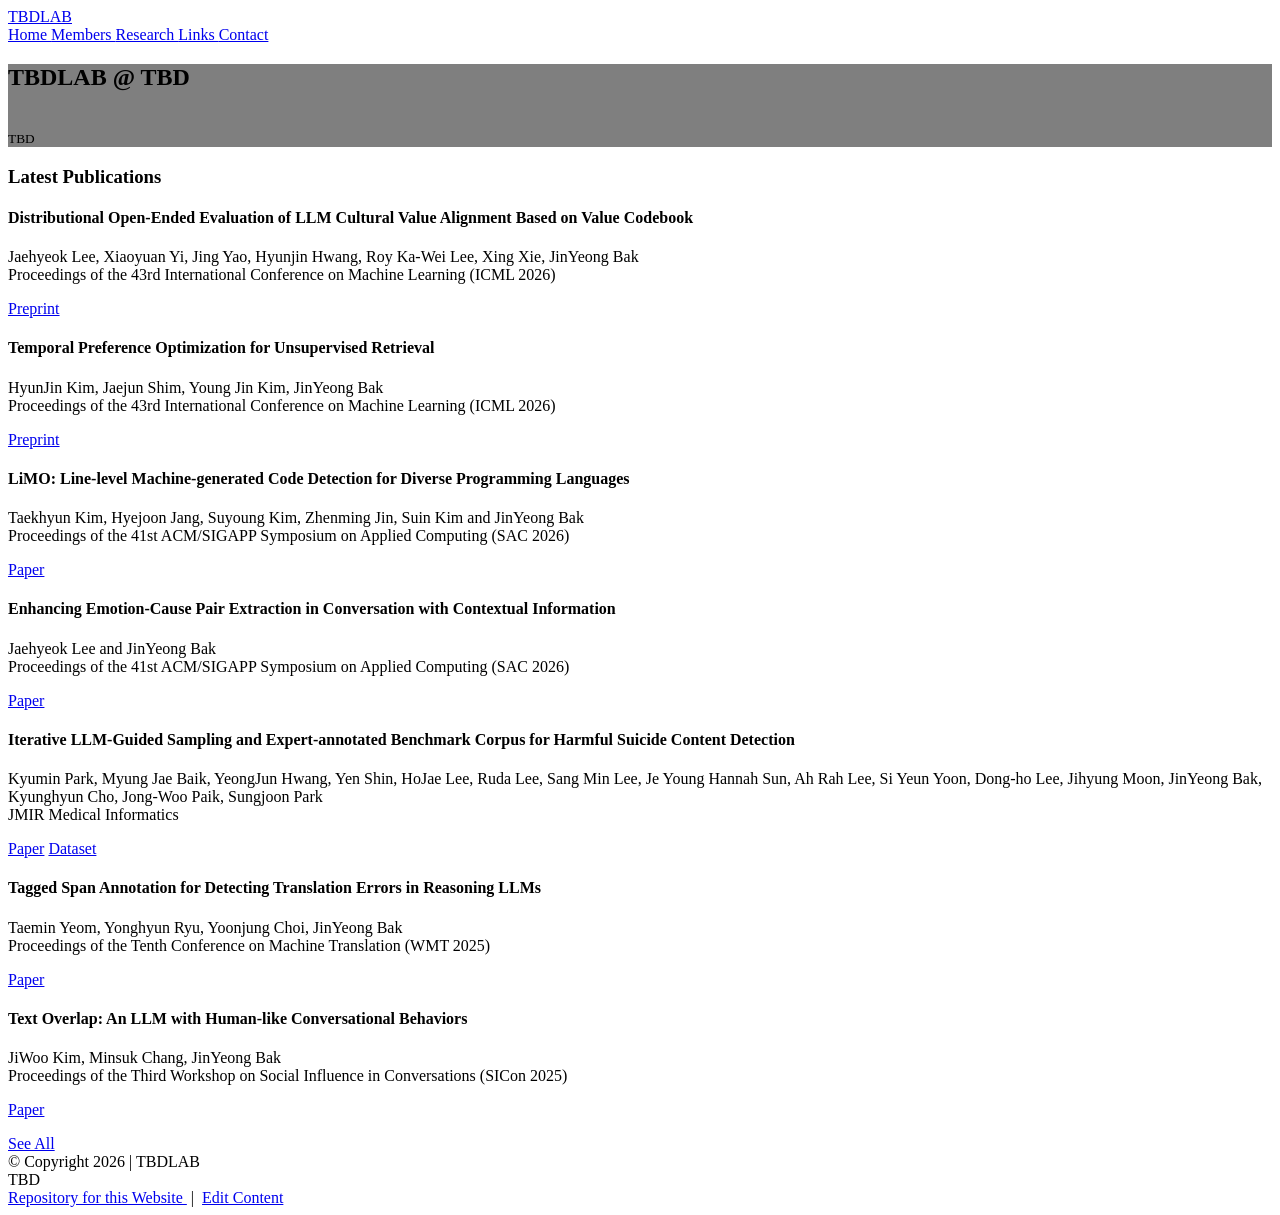
==== docs/index.html @ 202b2170 "build the website with the latest source data - Wed Jul  8 09:05:07 UTC 2026" ====
<!DOCTYPE html>
<html lang="en">

<head>
    <!-- Global site tag (gtag.js) - Google Analytics -->
    <script async src="https://www.googletagmanager.com/gtag/js?id=UA-179540919-1"></script>
    <script>
      window.dataLayer = window.dataLayer || [];
      function gtag(){dataLayer.push(arguments);}
      gtag('js', new Date());

      gtag('config', 'UA-179540919-1');
    </script>
    
    <meta charset="utf-8">
    <meta http-equiv="X-UA-Compatible" content="IE=edge">
    <meta name="viewport" content="width=device-width,initial-scale=1.0">
    <link rel="icon" href="/assets/images/logo.png">
    <link rel="stylesheet" href="/assets/styles/index.css">
    <link rel="stylesheet" href="/assets/styles/header.css">
    <link rel="stylesheet" href="/assets/styles/screen.css">
    <link rel="stylesheet" href="/assets/styles/footer.css">
    <title>TBDLAB</title>
    
    
</head>

<body>
    
    <header class="header" :class="{ 'header-scrolled': scrolled  }" id="header">
    <div class="header-content">
        <a href="/">
            <div class="logo">
                <!-- <div class="logo-drawing-container">
                    <div class="logo-drawing" ref="logo"></div>
                </div> -->
                <div class="logo-text pre-wrap">TBDLAB</div>
            </div>
        </a>
        <div class="header-menu">
            <a class="header-menu-item" href="/">
                Home
            </a>
            <a class="header-menu-item" href="/members">
                Members
            </a>
            <a class="header-menu-item" href="/research">
                Research
            </a>
            <a class="header-menu-item" href="/links">
                Links
            </a>
            <a class="header-menu-item" href="/contact">
                Contact
            </a>
        </div>
    </div>
</header>
    <div class="main">
        
<div class="home">
    <section 
        class="screen screen-large"
        style="background-image:linear-gradient(rgba(0,0,0,0.5),rgba(0,0,0,0.5)),url(/assets/images/backgrounds/library.jpg)"
    >
        <div class="content">
            <h1>TBDLAB @ TBD</h1><br />
            <small>TBD</small>
        </div>
    </section>
    
    
    <div class="row">
        <div class="container">
            <div class="latest v-padded">
                <h3 class="row-title">Latest Publications</h3>
                
                <div class="research-item row-item">
                    <div class="title-row">
                        <h4 class="title">Distributional Open-Ended Evaluation of LLM Cultural Value Alignment Based on Value Codebook</h4>
                    </div>
                    <div class="authors">Jaehyeok Lee, Xiaoyuan Yi, Jing Yao, Hyunjin Hwang, Roy Ka-Wei Lee, Xing Xie, JinYeong Bak </div>
                    <div class="booktitle">Proceedings of the 43rd International Conference on Machine Learning (ICML 2026)</div>
                    <div class="link-buttons link-buttons-small">
                        <p><a href="https://arxiv.org/abs/2604.06210">Preprint</a></p>
                    </div>
                </div>
                
                <div class="research-item row-item">
                    <div class="title-row">
                        <h4 class="title">Temporal Preference Optimization for Unsupervised Retrieval</h4>
                    </div>
                    <div class="authors">HyunJin Kim, Jaejun Shim, Young Jin Kim, JinYeong Bak </div>
                    <div class="booktitle">Proceedings of the 43rd International Conference on Machine Learning (ICML 2026)</div>
                    <div class="link-buttons link-buttons-small">
                        <p><a href="https://github.com/agwaBom/TPOUR/blob/main/ICML_2026_TPOUR.pdf">Preprint</a></p>
                    </div>
                </div>
                
                <div class="research-item row-item">
                    <div class="title-row">
                        <h4 class="title">LiMO: Line-level Machine-generated Code Detection for Diverse Programming Languages</h4>
                    </div>
                    <div class="authors">Taekhyun Kim, Hyejoon Jang, Suyoung Kim, Zhenming Jin, Suin Kim and JinYeong Bak</div>
                    <div class="booktitle">Proceedings of the 41st ACM/SIGAPP Symposium on Applied Computing (SAC 2026)</div>
                    <div class="link-buttons link-buttons-small">
                        <p><a href="https://dl.acm.org/doi/10.1145/3748522.3779718">Paper</a></p>
                    </div>
                </div>
                
                <div class="research-item row-item">
                    <div class="title-row">
                        <h4 class="title">Enhancing Emotion-Cause Pair Extraction in Conversation with Contextual Information</h4>
                    </div>
                    <div class="authors">Jaehyeok Lee and JinYeong Bak</div>
                    <div class="booktitle">Proceedings of the 41st ACM/SIGAPP Symposium on Applied Computing (SAC 2026)</div>
                    <div class="link-buttons link-buttons-small">
                        <p><a href="https://dl.acm.org/doi/10.1145/3748522.3779710">Paper</a></p>
                    </div>
                </div>
                
                <div class="research-item row-item">
                    <div class="title-row">
                        <h4 class="title">Iterative LLM-Guided Sampling and Expert-annotated Benchmark Corpus for Harmful Suicide Content Detection</h4>
                    </div>
                    <div class="authors">Kyumin Park, Myung Jae Baik, YeongJun Hwang, Yen Shin, HoJae Lee, Ruda Lee, Sang Min Lee, Je Young Hannah Sun, Ah Rah Lee, Si Yeun Yoon, Dong-ho Lee, Jihyung Moon, JinYeong Bak, Kyunghyun Cho, Jong-Woo Paik, Sungjoon Park</div>
                    <div class="booktitle">JMIR Medical Informatics</div>
                    <div class="link-buttons link-buttons-small">
                        <p><a href="https://medinform.jmir.org/2026/1/e73725">Paper</a>
<a href="https://github.com/Human-Language-Intelligence/Harmful-Suicide-Content-Detection">Dataset</a></p>
                    </div>
                </div>
                
                <div class="research-item row-item">
                    <div class="title-row">
                        <h4 class="title">Tagged Span Annotation for Detecting Translation Errors in Reasoning LLMs</h4>
                    </div>
                    <div class="authors">Taemin Yeom, Yonghyun Ryu, Yoonjung Choi, JinYeong Bak</div>
                    <div class="booktitle">Proceedings of the Tenth Conference on Machine Translation (WMT 2025)</div>
                    <div class="link-buttons link-buttons-small">
                        <p><a href="https://aclanthology.org/2025.wmt-1.62/">Paper</a></p>
                    </div>
                </div>
                
                <div class="research-item row-item">
                    <div class="title-row">
                        <h4 class="title">Text Overlap: An LLM with Human-like Conversational Behaviors</h4>
                    </div>
                    <div class="authors">JiWoo Kim, Minsuk Chang, JinYeong Bak</div>
                    <div class="booktitle">Proceedings of the Third Workshop on Social Influence in Conversations (SICon 2025)</div>
                    <div class="link-buttons link-buttons-small">
                        <p><a href="https://aclanthology.org/2025.sicon-1.10/">Paper</a></p>
                    </div>
                </div>
                
                <div class="link-buttons link-buttons-large">
                    <a class="more-button" href="/research.html">See All</a>
                </div>
            </div>
        </div>
    </div>
    
</div>

    </div>
    <footer class="footer">
    <div class="container">
        <div class="footer-inner">
            <div class="footer-item">
                <div class="footer-text">
                    &copy; Copyright <span id="footer-year">2020</span> | TBDLAB
                </div>
                <div class="footer-text pre-wrap">TBD</div>
            </div>
            <div class="footer-item">
                <div class="footer-text">
                    <a href="https://github.com/Human-Language-Intelligence/research-group-static-web">
                        Repository for this Website
                    </a>
                    &nbsp;|&nbsp;
                    <a href="https://docs.google.com/spreadsheets/d/1xn6YEWFy4t2v1svjEVmhkUVTfTJesfJtIzNBNZm7tEM/edit?usp=sharing">
                        Edit Content
                    </a>
                </div>
            </div>
        </div>
    </div>
    <script>
        document.getElementById('footer-year').innerHTML = (new Date()).getFullYear();
    </script>
</footer>
    
    <script src="/assets/scripts/index.js"></script>
</body>

</html>
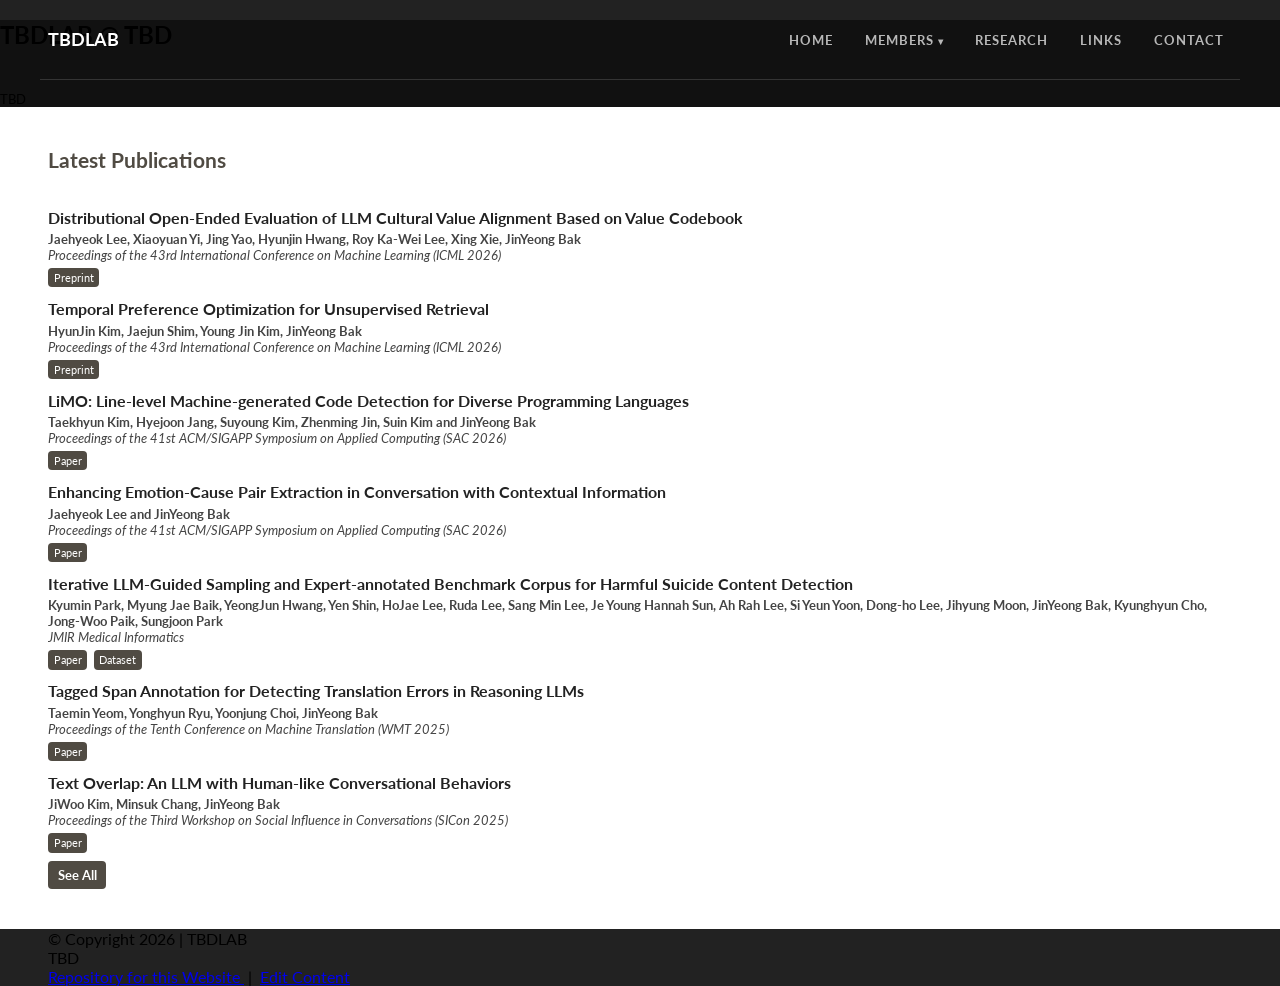
==== commit 2ccf5729: "build the website with the latest source data - Wed Jul  8 09:24:47 UTC 2026" ====
--- a/docs/index.html
+++ b/docs/index.html
@@ -38,21 +38,38 @@
             </div>
         </a>
         <div class="header-menu">
-            <a class="header-menu-item" href="/">
-                Home
-            </a>
-            <a class="header-menu-item" href="/members">
-                Members
-            </a>
-            <a class="header-menu-item" href="/research">
-                Research
-            </a>
-            <a class="header-menu-item" href="/links">
-                Links
-            </a>
-            <a class="header-menu-item" href="/contact">
-                Contact
-            </a>
+            
+                
+                <a class="header-menu-item" href="/">Home</a>
+                
+            
+                
+                <div class="header-dropdown">
+                    
+                    <span class="header-menu-item header-dropdown-label" tabindex="0">Members <span class="header-dropdown-caret">▾</span></span>
+                    
+                    <div class="header-submenu">
+                        
+                        <a class="header-submenu-item" href="/member#faculty">PI</a>
+                        
+                        <a class="header-submenu-item" href="/member#student">Student</a>
+                        
+                    </div>
+                </div>
+                
+            
+                
+                <a class="header-menu-item" href="/reserach">Research</a>
+                
+            
+                
+                <a class="header-menu-item" href="/links">Links</a>
+                
+            
+                
+                <a class="header-menu-item" href="/contact">Contact</a>
+                
+            
         </div>
     </div>
 </header>
--- a/assets/styles/index.css
+++ b/assets/styles/index.css
@@ -0,0 +1,430 @@
+@import url('https://fonts.googleapis.com/css?family=Lato:400,400i,700&display=swap');
+
+:root {
+    /* Colors */
+    --main-color: #504B43;
+    --text-color: #222222;
+    --link-color: #C97C5D;
+    --white-color: #ffffff;
+    --light-grey-color: #f8f8f8;
+    --grey-color: #444444;
+    --header-text-color: rgba(255, 255, 255, 0.7);
+    --header-text-highlight-color: #ffffff;
+    --header-border-color: rgba(255, 255, 255, 0.15);
+    --header-scrolled-bg-color: rgba(255, 255, 255, 0.9);
+    /* Measures */
+    --max-width: 75rem;
+    --mobile-max-width: 48rem;
+}
+
+* {
+    box-sizing: border-box;
+}
+
+html, body {
+    padding: 0;
+    margin: 0;
+}
+
+body {
+    background-color: var(--text-color);
+    font-family: 'Lato', Helvetica, Arial, sans-serif;
+    -webkit-font-smoothing: antialiased;
+    -moz-osx-font-smoothing: grayscale;
+}
+
+.body-content {
+    background-color: var(--white-color);
+    padding-bottom: 1rem;
+}
+
+.row {
+    background-color: var(--white-color);
+    padding-top: 1rem;
+    padding-bottom: 1rem;
+}
+
+.v-padded {
+    padding: 1.5rem 0;
+}
+
+.pre-wrap {
+    white-space: pre-wrap;
+}
+
+.row-title {
+    margin: 0;
+    padding: 0 0 2rem 0;
+    font-size: 1.3rem;
+    font-weight: bold;
+    color: var(--main-color);
+    scroll-margin-top: 6rem;
+}
+
+.row:nth-child(odd) {
+    background-color: var(--light-grey-color);
+}
+
+.container {
+    margin: 0 auto;
+    padding: 0 0.5rem;
+    max-width: var(--max-width);
+    overflow: auto;
+}
+
+.row-card-item {
+    float: left;
+    width: 50%;
+    max-width: 50%;
+    padding: 0;
+    color: var(--text-color);
+    overflow: hidden;
+    transition: all 0.5s ease;
+}
+
+.row-item {
+    padding: 0;
+    color: var(--text-color);
+    max-height: 13rem;
+    overflow: hidden;
+    transition: all 0.5s ease;
+}
+
+.row-item.hidden {
+    opacity: 0;
+    max-height: 0;
+}
+
+.link-buttons {
+    display: block;
+    overflow: auto;
+}
+
+.link-buttons p {
+    padding: 0;
+    margin: 0.2rem 0;
+}
+
+.link-buttons a {
+    display: inline-block;
+    padding: 0.3rem 0.5rem;
+    margin-right: 0.15rem;
+    border-radius: 4px;
+    background-color: var(--main-color);
+    color: var(--white-color);
+    text-decoration: none;
+    font-size: 0.7rem;
+    cursor: pointer;
+    transition: all 0.5s ease;
+}
+
+.link-buttons.link-buttons-small a {
+    padding: 0.2rem 0.35rem;
+    margin-right: 0.15rem;
+}
+
+.link-buttons.link-buttons-large a {
+    padding: 0.4rem 0.6rem;
+    margin-right: 0.3rem;
+    font-size: 0.8rem;
+    font-weight: bold;
+}
+
+.link-buttons a:hover {
+    background-color: var(--link-color);
+}
+
+.member {
+    position: relative;
+    padding: 1rem 1rem 1rem 9.8rem;
+    min-height: 12rem;
+    color: var(--text-color);
+    font-size: 0.9rem;
+}
+
+.member-image {
+    position: absolute;
+    left: 0;
+    border-radius: 1rem;
+    width: 9rem;
+    height: 9rem;
+    background-size: cover;
+}
+
+.member-text {
+    position: relative;
+}
+
+.member-name {
+    margin: 0;
+    padding: 0 0 0.2rem 0;
+    font-size: 1rem;
+    font-weight: bold;
+    color: var(--main-color);
+}
+
+.member-email {
+    display: block;
+    padding-bottom: 0.3rem;
+    text-decoration: none;
+    color: var(--text-color);
+}
+
+.member-description {
+    padding-top: 0.3rem;
+    padding-bottom: 0.3rem;
+    font-size: 0.85rem;
+}
+
+.alumnus {
+    position: relative;
+    padding: 1rem 1rem 1rem 6rem;
+    min-height: 7.5rem;
+    color: var(--text-color);
+    font-size: 0.9rem;
+    overflow: auto;
+}
+.alumnus .image {
+    position: absolute;
+    left: 0;
+    border-radius: 1rem;
+    width: 5rem;
+    height: 5rem;
+    background-size: cover;
+}
+.alumnus .name {
+    margin: 0;
+    padding: 0;
+    font-size: 0.9rem;
+    font-weight: bold;
+    color: var(--main-color);
+}
+.alumnus .email {
+    display: block;
+    text-decoration: none;
+    color: var(--grey-color);
+    font-size: 0.8rem;
+}
+.alumnus .grad {
+    display: block;
+    color: var(--grey-color);
+    font-size: 0.8rem;
+}
+.alumnus .description {
+    padding: 0.2rem 0;
+}
+.alumnus .description {
+    padding: 0;
+    margin: 0.2rem 0;
+    color: var(--grey-color);
+    font-size: 0.8rem;
+}
+
+.text-row {
+    display: flex;
+    flex-flow: row wrap;
+    align-items: center;
+    justify-content: flex-start;
+}
+
+.text-item {
+    flex: 0 0 auto;
+    margin-left: 0.5rem;
+}
+
+.tag-selector .tags {
+    padding: 0.3em 0;
+    overflow: auto;
+}
+.tag-selector .tag {
+    opacity: 0.6;
+}
+.tag-selector .tag.active {
+    opacity: 1;
+    cursor: disabled;
+}
+.tag-selector .tag:hover {
+    opacity: 1;
+}
+
+.research-item {
+    padding: 0.3em 0;
+    color: var(--text-color);
+    max-height: 13rem;
+    transition: all 0.5s ease;
+    /* transition: left 2s ease; */
+}
+.research-item.hidden {
+    opacity: 0;
+    max-height: 0;
+    /* display: none; */
+    padding: 0;
+    margin: 0;
+    overflow: hidden;
+}
+.research-item .title-row {
+    margin: 0;
+    padding: 0 0 0.3rem 0;
+    overflow: auto;
+}
+.research-item .title {
+    display: block;
+    float: left;
+    margin: 0 0.3rem 0 0;
+    font-size: 1rem;
+    line-height: 1.1rem;
+    font-weight: bold;
+}
+.research-item .tag {
+    display: block;
+    float: left;
+    padding: 0 0.2rem;
+    margin-right: 0.3rem;
+    background-color: var(--grey-color);
+    border-radius: 4px;
+    color: var(--white-color);
+    line-height: 1.1rem;
+    height: 1.1rem;
+    font-size: 0.7rem;
+    font-weight: bold;
+}
+.research-item .authors {
+    padding: 0;
+    font-size: 0.8rem;
+    font-weight: bold;
+    color: var(--grey-color);
+}
+.research-item .booktitle {
+    padding: 0;
+    font-size: 0.8rem;
+    font-weight: normal;
+    font-style: italic;
+    color: var(--grey-color);
+}
+
+.link-item {
+    position: relative;
+    padding: 0.8rem 0;
+    color: var(--text-color);
+    font-size: 0.9rem;
+}
+.link-item .title {
+    margin: 0;
+    padding: 0 0 0.2rem 0;
+    font-size: 1rem;
+    font-weight: bold;
+    color: var(--main-color);
+} 
+.link-item .subtitle {
+    display: block;
+    padding-bottom: 0.3rem;
+    color: var(--text-color);
+    font-style: italic;
+}
+.link-item .description {
+    padding: 0.3rem 0;
+    font-size: 0.8rem;
+    color: var(--grey-color);
+}
+.link-item .description p {
+    margin: 0;
+    padding: 0.2rem 0;
+}
+.link-item .links {
+    display: block;
+    padding-top: 0.3rem;
+}
+.link-item .links a {
+    display: inline-block;
+    padding: 0.3rem 0.5rem;
+    margin-right: 0.15rem;
+    border-radius: 4px;
+    background-color: var(--main-color);
+    color: var(--white-color);
+    text-decoration: none;
+    font-size: 0.7rem;
+    transition: background-color 0.5s ease;
+}
+.link-item .links a:hover {
+    background-color: var(--link-color);
+}
+
+.contact .text {
+    padding: 0.3rem 0;
+    font-size: 1rem;
+    color: var(--text-color);
+}
+.contact .map-iframe {
+    width: 100%;
+    max-width: 50rem;
+    height: 25rem;
+    border: 0;
+}
+
+.announcement-title {
+    margin: 0;
+    padding: 0 0 0.2rem 0;
+    font-size: 1.1rem;
+    font-weight: bold;
+    color: var(--main-color);
+}
+.announcement-content {
+    max-width: 48rem;
+    padding-top: 0.3rem;
+    padding-bottom: 0.3rem;
+    font-size: 1rem;
+    color: var(--text-color);
+}
+
+@media screen and (max-width: 64rem) {
+    .row-card-item {
+        width: 100%;
+        max-width: 100%;
+    }
+
+    .link-buttons.link-buttons-large a {
+        display: block;
+        float: left;
+        margin-bottom: 0.15rem;
+    }
+}
+
+@media screen and (max-width: 48rem) {
+    .row {
+        padding-top: 0.5rem;
+        padding-bottom: 0.5rem;
+    }
+
+    .v-padded {
+        padding: 1rem 0;
+    }
+
+    .row-title {
+        margin: 0;
+        padding: 0 0 1rem 0;
+        font-size: 1.3rem;
+        font-weight: bold;
+        color: var(--main-color);
+    }
+
+    .member {
+        padding: 1rem 1rem 1rem 5.8rem;
+        min-height: 6rem;
+    }
+
+    .member-image {
+        width: 5rem;
+        height: 5rem;
+    }
+
+    .text-row {
+        flex-flow: column nowrap;
+        justify-content: flex-start;
+        align-items: flex-start;
+    }
+
+    .text-item {
+        flex: 0 0 auto;
+        margin-left: 0;
+    }
+}
--- a/assets/styles/header.css
+++ b/assets/styles/header.css
@@ -0,0 +1,175 @@
+.header {
+    position: fixed;
+    top: 0;
+    left: 0;
+    width: 100%;
+    height: 5rem;
+    margin: 0;
+    padding: 0;
+    z-index: 998;
+    transition: all 1s ease;
+}
+.header-scrolled {
+    height: 3.75rem;
+    background-color: var(--header-scrolled-bg-color);
+    border-bottom: 1px solid var(--light-grey-color);
+}
+.header-content {
+    display: flex;
+    margin: 0 auto;
+    padding: 0;
+    align-items: center;
+    justify-content: space-between;
+    flex-direction: row;
+    background-color: transparent;
+    width: 100%;
+    height: 100%;
+    max-width: var(--max-width);
+    border-bottom: 1px solid var(--header-border-color);
+}
+.header-scrolled .content {
+    border: 0; 
+}
+.logo {
+    flex: 0 0 auto;
+}
+.logo-drawing-container {
+    float: left;
+}
+.logo-drawing {
+    width: 2.7rem;
+    height: 2.7rem;
+    color: black;
+}
+.logo-text {
+    display: block;
+    float: left;
+    padding: 0 0.5rem;
+    font-size: 1.1rem;
+    line-height: 1.2em;
+    font-weight: bold;
+    color: var(--white-color);
+    transition: color 1s ease;
+}
+.header-scrolled .logo-text {
+    color: var(--text-color);
+}
+.logo-image {
+    height: 2.5rem;
+    width: auto;
+}
+.header-menu {
+    flex: 1 1 auto;
+    display: flex;
+    align-items: center;
+    justify-content: flex-end;
+}
+.header-menu-item {
+    padding: 1rem 1rem;
+    text-decoration: none;
+    color: var(--header-text-color);
+    font-size: 0.8rem;
+    font-weight: bold;
+    text-transform: uppercase;
+    letter-spacing: 1px;
+    transition: color 1s ease;
+}
+.header-scrolled .header-menu-item {
+    color: var(--grey-color);
+}
+.header-menu-item:hover {
+    color: var(--header-text-highlight-color);
+}
+.header-scrolled .header-menu-item:hover {
+    color: var(--text-color);
+}
+
+/* Two-level (dropdown) menu */
+.header-dropdown {
+    position: relative;
+    display: inline-flex;
+    align-items: center;
+}
+.header-dropdown-label {
+    cursor: pointer;
+}
+.header-dropdown-caret {
+    font-size: 0.6rem;
+    letter-spacing: 0;
+}
+.header-submenu {
+    position: absolute;
+    top: 100%;
+    left: 0;
+    display: none;
+    flex-direction: column;
+    min-width: 11rem;
+    padding: 0.25rem 0;
+    background-color: var(--white-color);
+    border: 1px solid var(--light-grey-color);
+    box-shadow: 0 6px 18px rgba(0, 0, 0, 0.14);
+    border-radius: 4px;
+    z-index: 999;
+}
+.header-dropdown:hover .header-submenu,
+.header-dropdown:focus-within .header-submenu,
+.header-dropdown.open .header-submenu {
+    display: flex;
+}
+.header-submenu-item {
+    padding: 0.6rem 1.1rem;
+    text-decoration: none;
+    color: var(--text-color);
+    font-size: 0.75rem;
+    font-weight: bold;
+    text-transform: uppercase;
+    letter-spacing: 1px;
+    white-space: nowrap;
+    transition: background-color 0.2s ease, color 0.2s ease;
+}
+.header-submenu-item:hover {
+    background-color: var(--light-grey-color);
+    color: var(--link-color);
+}
+
+@media screen and (max-width: 48rem) {
+    .header {
+        position: fixed;
+        top: 0;
+        left: 0;
+        width: 100%;
+        height: 5.5rem;
+        margin: 0;
+        padding: 0;
+        z-index: 998;
+        transition: height 1s ease, background-color 1s ease;
+    }
+    .header-scrolled {
+        height: 5.5rem;
+        background-color: var(--header-scrolled-bg-color);
+        border-bottom: 1px solid var(--light-grey-color);
+    }
+    .header-content {
+        display: flex;
+        padding: 0.5rem 0.5rem;
+        align-items: center;
+        flex-direction: column;
+        border-bottom: 1px solid var(--header-border-color);
+    }
+    .header-menu {
+        flex: 1 1 auto;
+        display: flex;
+        align-items: center;
+        justify-content: flex-end;
+    }
+    .header-menu-item {
+        padding: 0.2rem 0.5rem;
+        text-decoration: none;
+        color: var(--header-text-color);
+        font-size: 0.7rem;
+        font-weight: bold;
+        text-transform: uppercase;
+        letter-spacing: 1px;
+        transition: color 1s ease;
+    }
+}
